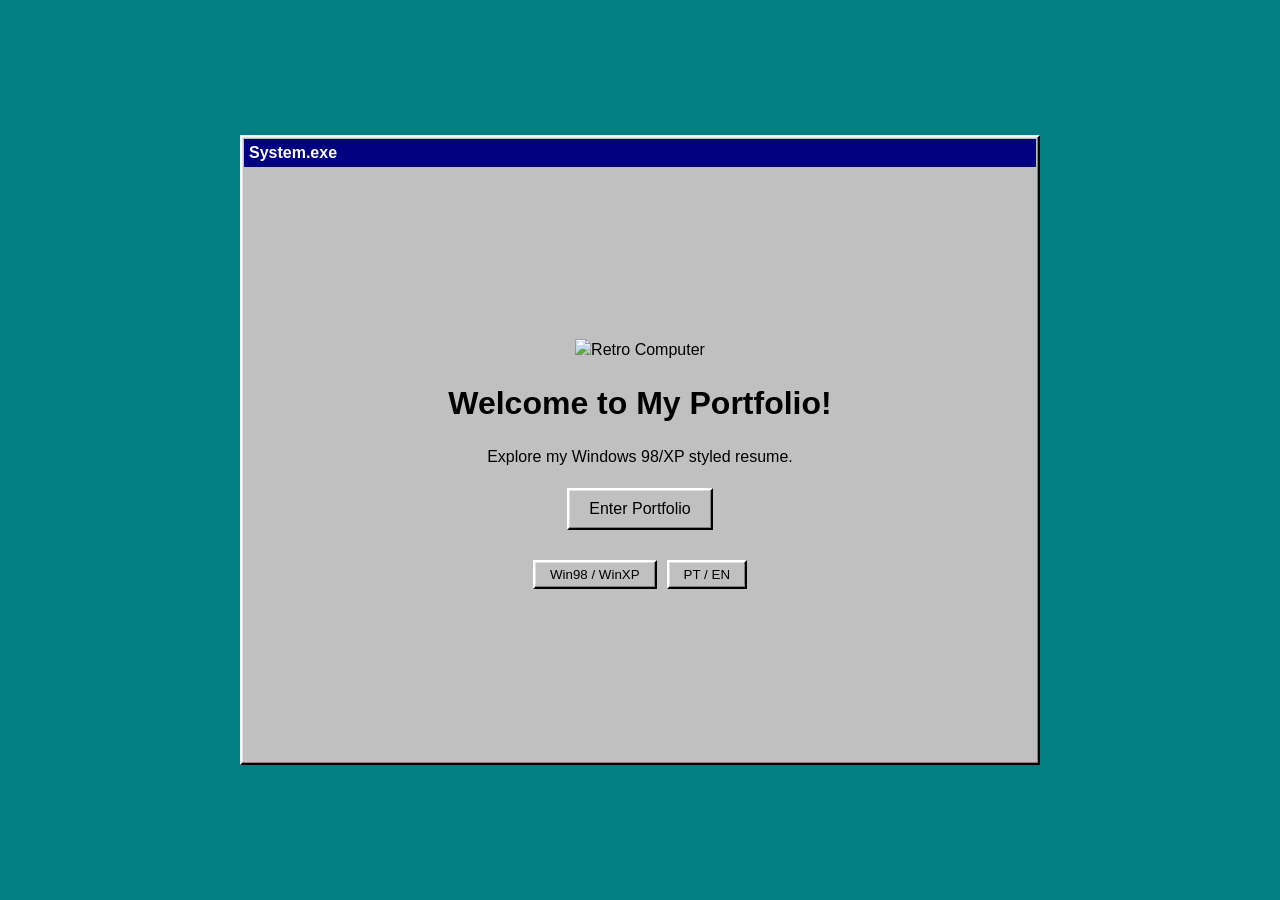
==== index.html @ 03619ec9 "Versão 1" ====
<!DOCTYPE html>
<html lang="pt-BR">
<head>
    <meta charset="UTF-8">
    <meta name="viewport" content="width=device-width, initial-scale=1.0">
    <title>Portfólio - Boot</title>
    <link rel="stylesheet" href="css/style.css">
</head>
<body>
    <!-- Simulação de tela de boot/landing page -->
    <div class="window" style="text-align: center;">
        <div class="title-bar">
            <div class="title-bar-text">System.exe</div>
        </div>
        <div class="window-body" style="align-content: center;">
            <img
                src="https://blob.gifcities.org/gifcities/6ZWZ5XLNKO47TMULWH7WMZLVTDEIIXTJ.gif"
                alt="Retro Computer"
                style="margin-bottom: 20px;"
            >
            <h1 data-i18n="indexTitle"></h1>
            <p data-i18n="indexSubtitle" style="margin: 20px 0;"></p>
            
            <a href="about.html" style="text-decoration: none;">
                <button class="btn" style="font-size: 16px; padding: 10px 20px;" data-i18n="indexEnterBtn"></button>
            </a>
            
            <div style="margin-top: 30px; display: flex; justify-content: center; gap: 10px;">
                <button id="theme-toggle" class="btn" data-i18n="themeToggle"></button>
                <button id="lang-toggle" class="btn" data-i18n="langToggle"></button>
            </div>
        </div>
    </div>

    <!-- Scripts -->
    <!-- Script de i18n possui inicialização e dados de tradução -->
    <script src="js/i18n.js"></script>
    <script src="js/main.js"></script>
</body>
</html>
---- css/style.css ----
/* 
 * Windows 98 Retro Style CSS
 */

/* Variáveis para suporte a modo claro e escuro */
:root {
    --bg-color: #008080; /* Teal classic Win98 */
    --window-bg: #c0c0c0;
    --text-color: #000000;
    --border-light: #ffffff;
    --border-dark: #808080;
    --border-black: #000000;
    --border-light-gray: #dfdfdf;
    --header-bg: #000080; /* Dark blue */
    --header-text: #ffffff;
    --link-color: #0000ee;
    --btn-bg: #c0c0c0;
    --font-family: 'MS Sans Serif', Tahoma, sans-serif;
}

[data-theme="xp"] {
    --bg-color: #5a8ecb; /* Base do wallpaper XP */
    --window-bg: #ece9d8;
    --text-color: #000000;
    --border-light: #ffffff;
    --border-dark: #7f7a6a;
    --border-black: #4b4b4b;
    --border-light-gray: #f7f3e7;
    --header-bg: linear-gradient(to bottom, #5aa3f0, #1f5aa8);
    --header-text: #ffffff;
    --link-color: #003399;
    --btn-bg: #ece9d8;
    --font-family: "Trebuchet MS", Tahoma, sans-serif;
    --xp-titlebar-height: 28px;
    --xp-titlebar-gradient: linear-gradient(
        to bottom,
        #245edb 0%,
        #3f8cf3 4%,
        #245edb 12%,
        #245edb 18%,
        #2b6bd7 45%,
        #245edb 60%,
        #1f3fa6 100%
    );
    --xp-frame-border: #0f4aa8;
    --xp-frame-inner: #7aa5e8;
    --xp-frame-highlight: #ffffff;
}

/* Reset básico */
* {
    box-sizing: border-box;
    margin: 0;
    padding: 0;
}

body {
    font-family: var(--font-family);
    background-color: var(--bg-color);
    color: var(--text-color);
    line-height: 1.4;
    display: flex;
    flex-direction: column;
    justify-content: center;
    align-items: center;
    min-height: 100vh;
}

/* Efeito de janela Win 98 */
.window {
    background-color: var(--window-bg);
    border-top: 2px solid var(--border-light);
    border-left: 2px solid var(--border-light);
    border-right: 2px solid var(--border-black);
    border-bottom: 2px solid var(--border-black);
    box-shadow: inset -1px -1px var(--border-dark), inset 1px 1px var(--border-light-gray);
    padding: 2px;
    width: 100%;
    max-width: 800px;
    margin: 0;
    min-height: 70vh;
    display: flex;
    flex-direction: column;
}

.title-bar {
    background: var(--header-bg);
    color: var(--header-text);
    padding: 3px 5px;
    font-weight: bold;
    display: flex;
    justify-content: space-between;
    align-items: center;
}

.container {
  display: flex;
  justify-content: space-between;
  align-items: center;
}

[data-theme="xp"] body {
    background: radial-gradient(circle at 20% 20%, #7fb2e5 0%, #3e73b4 45%, #2b5694 100%);
}

[data-theme="xp"] .window {
    padding: 0;
    border-radius: 10px 10px 4px 4px;
    border: 3px solid var(--xp-frame-border);
    box-shadow:
        inset 1px 1px 0 var(--xp-frame-highlight),
        inset 0 var(--xp-frame-inner),
        0 3px 10px rgba(0, 0, 0, 0.35);
}

[data-theme="xp"] .title-bar {
    padding: 3px 6px;
    min-height: var(--xp-titlebar-height);
    background: var(--xp-titlebar-gradient);
    border-top-left-radius: 6px;
    border-top-right-radius: 6px;
    border-bottom: 1px solid #11429b;
    box-shadow: inset 0 1px 0 #5f9bff, inset 0 -1px 0 #1c3f8a;
}

[data-theme="xp"] .title-bar-text {
    font-weight: bold;
    text-shadow: 0 1px 0 rgba(0, 0, 0, 0.35);
}

[data-theme="xp"] .title-bar-controls button {
    padding: 0;
    border-radius: 3px;
    background: linear-gradient(#7aaef7, #2f6bdc);
    border: 1px solid #0032a8;
    box-shadow: inset 0 1px 0 #cfe2ff, 0 0 0 1px #7aa6e8;
    font-size: 0;
    line-height: 0;
    color: transparent;
    position: relative;
}

[data-theme="xp"] .title-bar-controls button:active {
    background: linear-gradient(#5f94ea, #245edb);
}

[data-theme="xp"] .title-bar-controls button[aria-label="Close"] {
    background: linear-gradient(#f9b8b1 0%, #e46b60 40%, #c6453b 60%, #b9251b 100%);
    border: 1px solid #73221d;
    box-shadow: inset 0 1px 0 #ffd9d6, 0 0 0 1px #ffffff;
}

[data-theme="xp"] .title-bar-controls button[aria-label="Close"]:active {
    background: linear-gradient(#b9251b 0%, #c6453b 40%, #e46b60 65%, #f9b8b1 100%);
}

[data-theme="xp"] .title-bar-controls button[aria-label="Close"]::before,
[data-theme="xp"] .title-bar-controls button[aria-label="Close"]::after {
    content: "";
    position: absolute;
    top: 9px;
    left: 5px;
    width: 11px;
    height: 2px;
    background: #ffffff;
    box-shadow: 0 0 1px rgba(0, 0, 0, 0.2);
}

[data-theme="xp"] .title-bar-controls button[aria-label="Close"]::before {
    transform: rotate(45deg);
}

[data-theme="xp"] .title-bar-controls button[aria-label="Close"]::after {
    transform: rotate(-45deg);
}

[data-theme="xp"] button,
[data-theme="xp"] .btn {
    border-radius: 4px;
    border: 1px solid #7f7a6a;
    background: linear-gradient(#fefefe, #d9d4c8);
    box-shadow: inset 0 1px #ffffff;
}

[data-theme="xp"] nav {
    border-bottom: 1px solid #7f7a6a;
    box-shadow: inset 0 1px #ffffff;
}

.title-bar-controls {
    display: flex;
    gap: 2px;
}

.title-bar-controls button {
    background: var(--btn-bg);
    border-top: 1px solid var(--border-light);
    border-left: 1px solid var(--border-light);
    border-right: 1px solid var(--border-black);
    border-bottom: 1px solid var(--border-black);
    box-shadow: inset -1px -1px var(--border-dark);
    font-weight: bold;
    width: 22px;
    height: 22px;
    font-size: 14px;
    padding: 5px;
    display: flex;
    justify-content: center;
    align-items: center;
    cursor: pointer;
    color: var(--text-color);
}

.title-bar-controls button:active {
    border-top: 1px solid var(--border-black);
    border-left: 1px solid var(--border-black);
    border-right: 1px solid var(--border-light);
    border-bottom: 1px solid var(--border-light);
    box-shadow: inset 1px 1px var(--border-dark);
}

.window-body {
    padding: 15px;
    height: 100%;
    flex: 1;
    min-height: 0;
}

.contact-body {
    display: flex;
    flex-direction: column;
    gap: 10px;
    min-height: 0;
}

#contact-form {
    flex: 1;
    display: flex;
    flex-direction: column;
    gap: 10px;
    min-height: 0;
}

#contact-form .message-field {
    flex: 1;
    display: flex;
    flex-direction: column;
    min-height: 0;
}

#contact-form textarea {
    flex: 1;
    min-height: 120px;
}

/* Menu de Navegação Fixo */
nav {
    position: fixed;
    top: 0;
    left: 0;
    width: 100%;
    background-color: var(--window-bg);
    border-bottom: 2px solid var(--border-black);
    box-shadow: inset 0 -1px var(--border-dark);
    z-index: 1000;
    display: flex;
    justify-content: space-between;
    align-items: center;
    padding: 5px 15px;
}

.nav-links {
    display: flex;
    gap: 10px;
}

.nav-links a {
    color: var(--text-color);
    text-decoration: none;
    padding: 5px 10px;
    border-top: 2px solid transparent;
    border-left: 2px solid transparent;
    border-right: 2px solid transparent;
    border-bottom: 2px solid transparent;
}

.nav-links a:hover {
    border-top: 2px solid var(--border-light);
    border-left: 2px solid var(--border-light);
    border-right: 2px solid var(--border-black);
    border-bottom: 2px solid var(--border-black);
    box-shadow: inset -1px -1px var(--border-dark), inset 1px 1px var(--border-light-gray);
}

.controls {
    display: flex;
    gap: 10px;
}

/* Botões genéricos */
button, .btn {
    appearance: none;
    background-color: var(--btn-bg);
    color: var(--text-color);
    border-top: 2px solid var(--border-light);
    border-left: 2px solid var(--border-light);
    border-right: 2px solid var(--border-black);
    border-bottom: 2px solid var(--border-black);
    box-shadow: inset -1px -1px var(--border-dark), inset 1px 1px var(--border-light-gray);
    padding: 5px 15px;
    font-family: inherit;
    cursor: pointer;
}

button:active, .btn:active {
    border-top: 2px solid var(--border-black);
    border-left: 2px solid var(--border-black);
    border-right: 2px solid var(--border-light);
    border-bottom: 2px solid var(--border-light);
    box-shadow: inset 1px 1px var(--border-dark);
    padding: 6px 14px 4px 16px; /* Efeito afundado */
}

/* Formulário */
form {
    display: flex;
    flex-direction: column;
    gap: 10px;
}

input, textarea {
    background-color: #ffffff; /* Fundo sempre branco */
    color: #000000; /* Texto sempre preto */
    border-top: 2px solid var(--border-dark);
    border-left: 2px solid var(--border-dark);
    border-right: 2px solid var(--border-light);
    border-bottom: 2px solid var(--border-light);
    box-shadow: inset 1px 1px var(--border-black);
    padding: 5px;
    font-family: inherit;
    width: 100%;
}

textarea {
    resize: none;
}

/* Modal personalizado */
.modal-overlay {
    position: fixed;
    top: 0; left: 0; width: 100%; height: 100%;
    background: rgba(0, 0, 0, 0.5);
    display: none;
    justify-content: center;
    align-items: center;
    z-index: 2000;
}

.modal-content {
    background-color: var(--window-bg);
    border-top: 2px solid var(--border-light);
    border-left: 2px solid var(--border-light);
    border-right: 2px solid var(--border-black);
    border-bottom: 2px solid var(--border-black);
    box-shadow: inset -1px -1px var(--border-dark), inset 1px 1px var(--border-light-gray);
    padding: 2px;
    width: 300px;
}

[data-theme="xp"] .modal-content {
    padding: 0;
    border-radius: 10px 10px 4px 4px;
    border: 3px solid var(--xp-frame-border);
    box-shadow:
        inset 1px 1px 0 var(--xp-frame-highlight),
        inset -1px -1px 0 var(--xp-frame-inner),
        0 3px 10px rgba(0, 0, 0, 0.35);
}

.modal-body {
    padding: 20px;
    text-align: center;
}

.modal-body button {
    margin-top: 15px;
}

/* Responsividade e menu hamburguer */
.menu-toggle {
    display: none;
}

@media (max-width: 600px) {
    .menu-toggle {
        display: block;
    }
    
    .nav-links {
        display: none;
        flex-direction: column;
        position: absolute;
        top: 100%;
        left: 0;
        width: 100%;
        background-color: var(--window-bg);
        border-bottom: 2px solid var(--border-black);
        padding: 10px;
    }

    .nav-links.active {
        display: flex;
    }
}
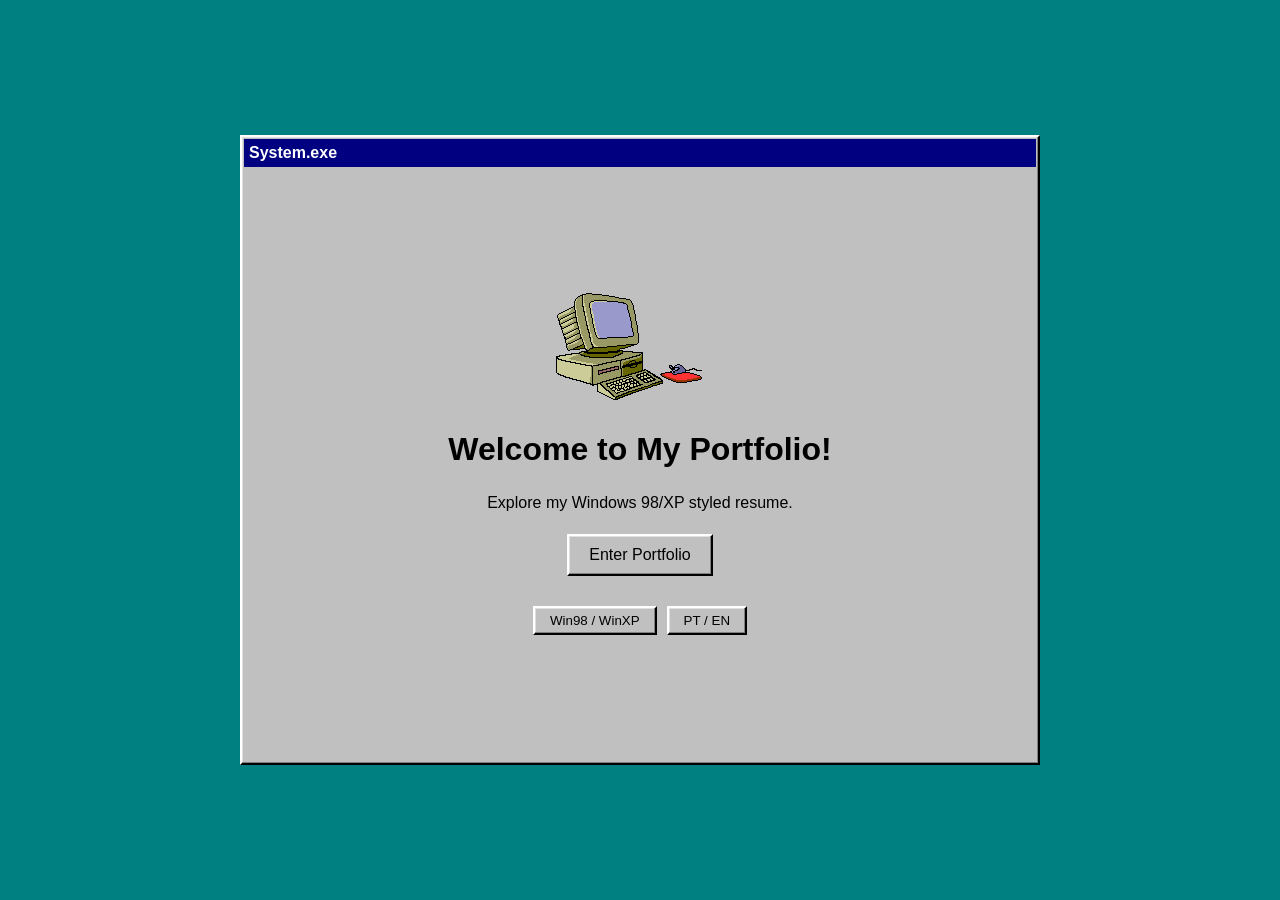
==== commit bf626b11: "Pasta de imagens" ====
--- a/index.html
+++ b/index.html
@@ -14,7 +14,7 @@
         </div>
         <div class="window-body" style="align-content: center;">
             <img
-                src="https://blob.gifcities.org/gifcities/6ZWZ5XLNKO47TMULWH7WMZLVTDEIIXTJ.gif"
+                src="images/computer.gif"
                 alt="Retro Computer"
                 style="margin-bottom: 20px;"
             >
